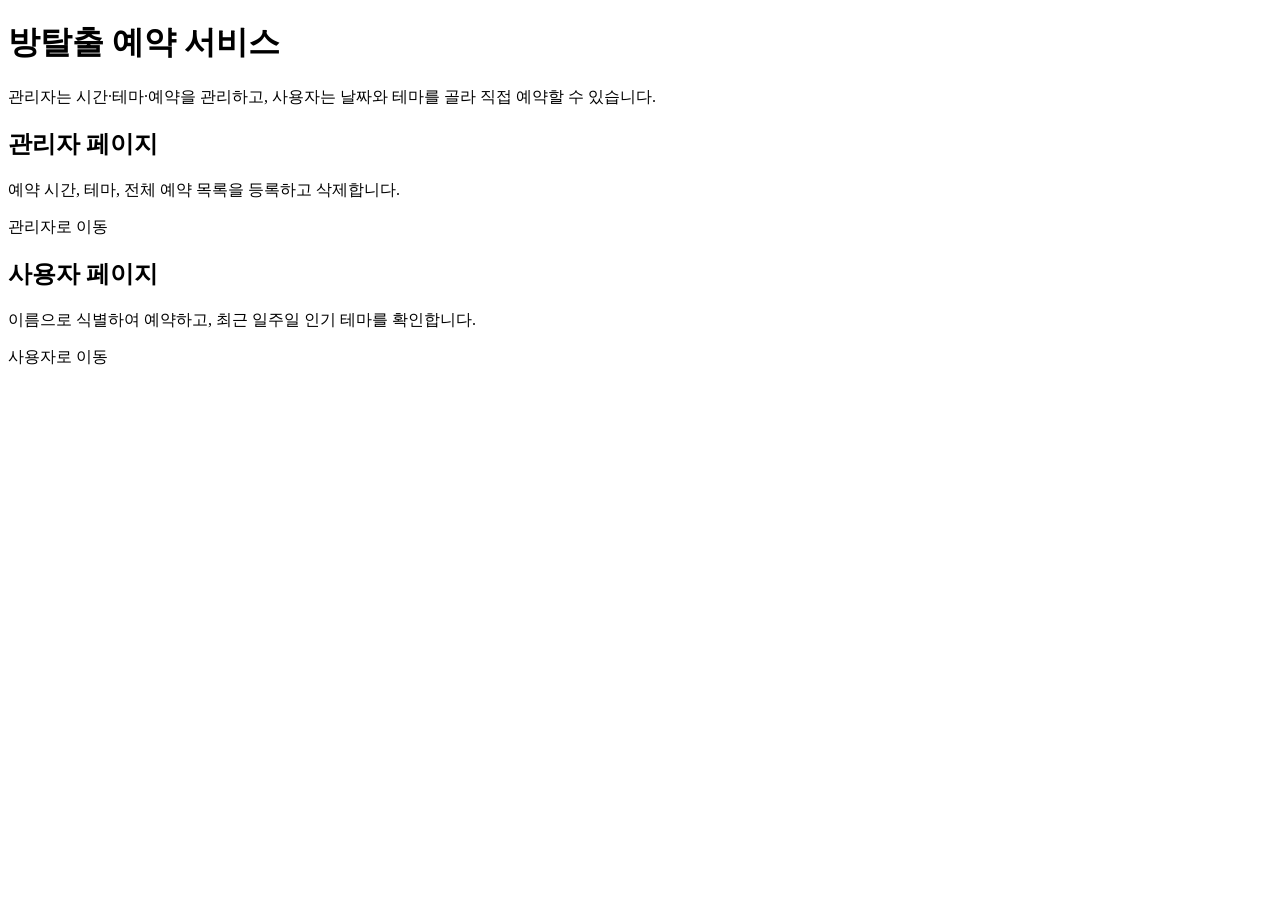
==== src/main/resources/templates/index.html @ 280441c3 "feat: 이전 미션의 코드 불러옴" ====
<!DOCTYPE html>
<html lang="ko" xmlns:th="http://www.thymeleaf.org">
<head>
    <meta charset="UTF-8"/>
    <meta name="viewport" content="width=device-width, initial-scale=1"/>
    <link rel="icon" href="data:,"/>
    <title>방탈출 예약 — 웰컴</title>
    <link rel="stylesheet" th:href="@{/css/app.css}"/>
</head>
<body>
<header th:replace="~{fragments/site :: siteHeader}"></header>
<main>
    <h1>방탈출 예약 서비스</h1>
    <p class="lead">관리자는 시간·테마·예약을 관리하고, 사용자는 날짜와 테마를 골라 직접 예약할 수 있습니다.</p>
    <div class="card-grid">
        <article class="card">
            <h2>관리자 페이지</h2>
            <p>예약 시간, 테마, 전체 예약 목록을 등록하고 삭제합니다.</p>
            <a class="btn btn-primary" th:href="@{/view/admin}">관리자로 이동</a>
        </article>
        <article class="card">
            <h2>사용자 페이지</h2>
            <p>이름으로 식별하여 예약하고, 최근 일주일 인기 테마를 확인합니다.</p>
            <a class="btn btn-primary" th:href="@{/view/user}">사용자로 이동</a>
        </article>
    </div>
</main>
</body>
</html>
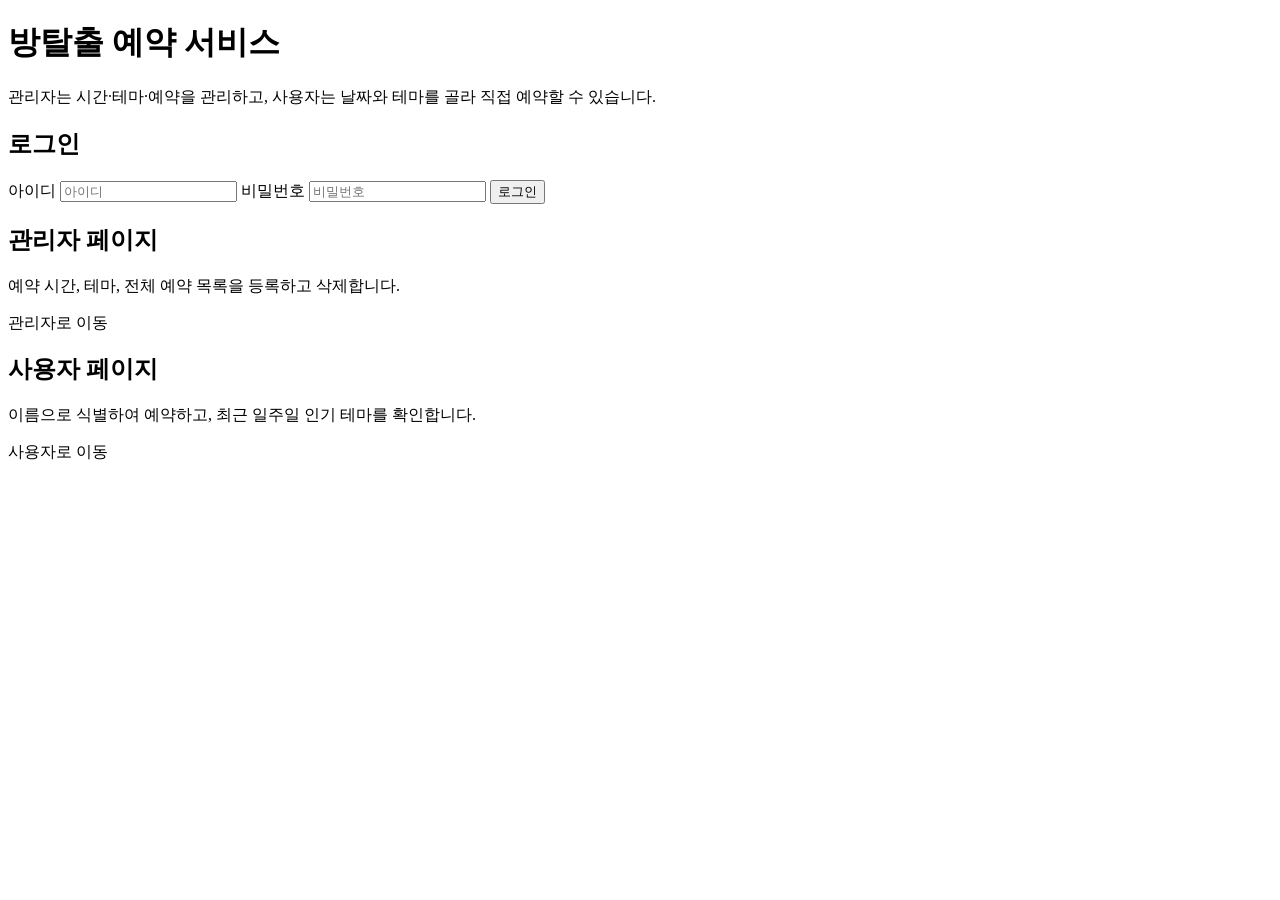
==== commit f222bc1a: "feat: 인증/인가 구현" ====
--- a/src/main/resources/templates/index.html
+++ b/src/main/resources/templates/index.html
@@ -12,6 +12,19 @@
 <main>
     <h1>방탈출 예약 서비스</h1>
     <p class="lead">관리자는 시간·테마·예약을 관리하고, 사용자는 날짜와 테마를 골라 직접 예약할 수 있습니다.</p>
+    <div class="panel">
+        <h2>로그인</h2>
+        <div class="form-row">
+            <label>아이디
+                <input type="text" id="loginId" placeholder="아이디"/>
+            </label>
+            <label>비밀번호
+                <input type="password" id="password" placeholder="비밀번호"/>
+            </label>
+            <button type="button" class="btn btn-primary" id="loginBtn">로그인</button>
+        </div>
+        <p id="loginStatus" class="status-msg" style="display:none;"></p>
+    </div>
     <div class="card-grid">
         <article class="card">
             <h2>관리자 페이지</h2>
@@ -25,5 +38,53 @@
         </article>
     </div>
 </main>
+<div th:replace="~{fragments/site :: errorModal}"></div>
+<script th:src="@{/js/common.js}"></script>
+<script>
+    const ERROR_MESSAGES = {
+        INVALID_INPUT: '입력값이 올바르지 않습니다.',
+        UNAUTHORIZED: '아이디 또는 비밀번호가 올바르지 않습니다.',
+        INTERNAL_SERVER_ERROR: '서버 내부 오류가 발생했습니다. 잠시 후 다시 시도해 주세요.',
+    };
+
+    async function readApiError(res) {
+        const text = await res.text();
+        if (!text) return '요청 실패 (' + res.status + ')';
+        try {
+            const j = JSON.parse(text);
+            if (j && j.errorCode && ERROR_MESSAGES[j.errorCode]) return ERROR_MESSAGES[j.errorCode];
+            if (j && j.message) return j.message;
+        } catch (_) {}
+        return text || '요청 실패 (' + res.status + ')';
+    }
+
+    document.getElementById('loginBtn').addEventListener('click', async () => {
+        const loginId = document.getElementById('loginId').value.trim();
+        const password = document.getElementById('password').value;
+        const status = document.getElementById('loginStatus');
+        status.style.display = 'none';
+
+        if (!loginId || !password) {
+            showErrorModal('아이디와 비밀번호를 입력해 주세요.');
+            return;
+        }
+
+        try {
+            const res = await fetch('/auth/login', {
+                method: 'POST',
+                headers: {'Content-Type': 'application/json'},
+                body: JSON.stringify({loginId, password})
+            });
+            if (!res.ok) throw new Error(await readApiError(res));
+            location.href = '/view/user';
+        } catch (e) {
+            showErrorModal(e.message);
+        }
+    });
+
+    document.getElementById('password').addEventListener('keydown', (e) => {
+        if (e.key === 'Enter') document.getElementById('loginBtn').click();
+    });
+</script>
 </body>
 </html>
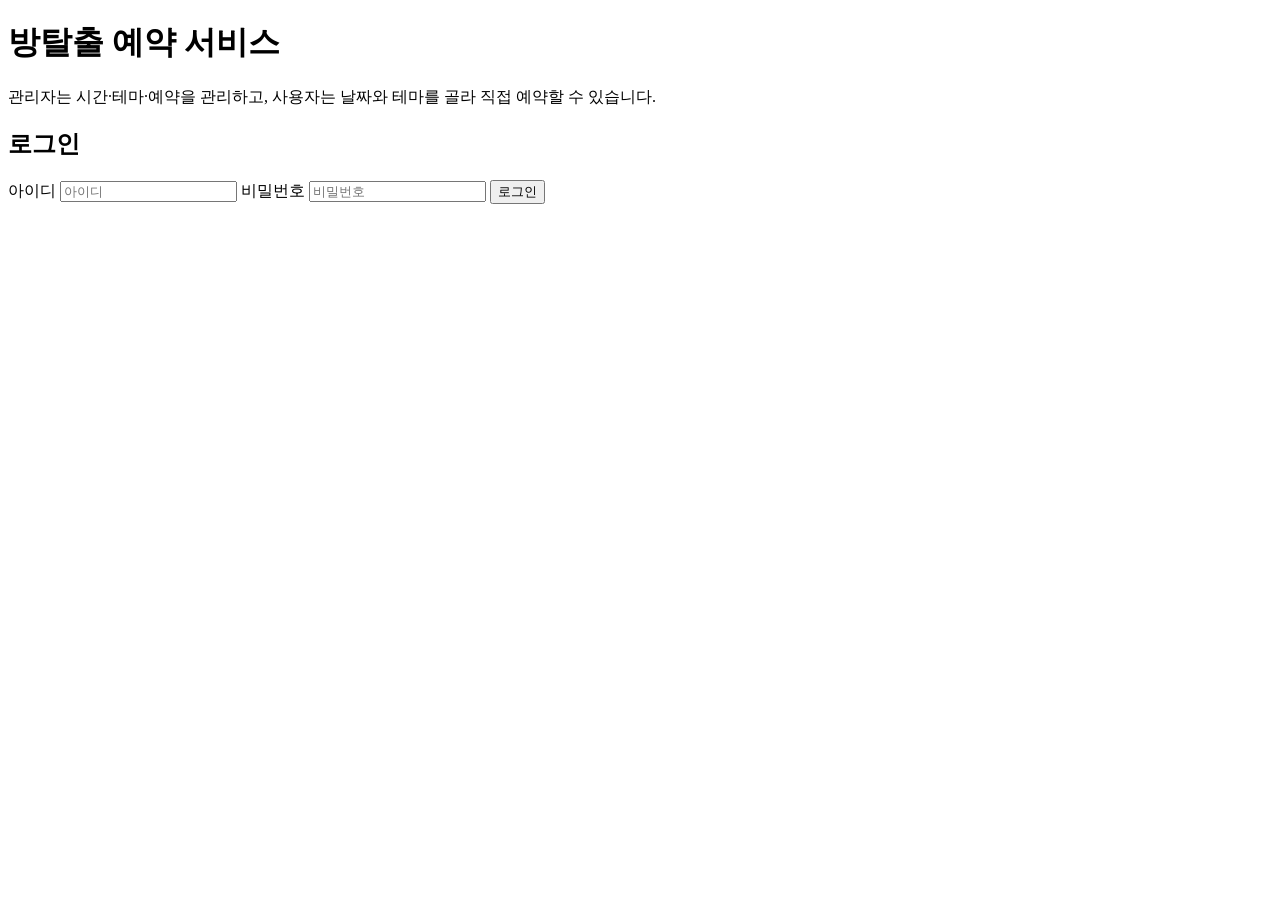
==== commit 862176c7: "feat: 사용자, 매니저, 관리자 UX 분리" ====
--- a/src/main/resources/templates/index.html
+++ b/src/main/resources/templates/index.html
@@ -25,15 +25,20 @@
         </div>
         <p id="loginStatus" class="status-msg" style="display:none;"></p>
     </div>
-    <div class="card-grid">
-        <article class="card">
+    <div class="card-grid" id="quickLinks" style="display:none;">
+        <article class="card" id="cardAdmin" style="display:none;">
             <h2>관리자 페이지</h2>
             <p>예약 시간, 테마, 전체 예약 목록을 등록하고 삭제합니다.</p>
             <a class="btn btn-primary" th:href="@{/view/admin}">관리자로 이동</a>
         </article>
-        <article class="card">
+        <article class="card" id="cardManager" style="display:none;">
+            <h2>매니저 페이지</h2>
+            <p>담당 매장의 테마와 예약을 관리합니다.</p>
+            <a class="btn btn-primary" th:href="@{/view/manager}">매니저로 이동</a>
+        </article>
+        <article class="card" id="cardUser" style="display:none;">
             <h2>사용자 페이지</h2>
-            <p>이름으로 식별하여 예약하고, 최근 일주일 인기 테마를 확인합니다.</p>
+            <p>매장을 선택하고 날짜·테마·시간을 골라 예약합니다.</p>
             <a class="btn btn-primary" th:href="@{/view/user}">사용자로 이동</a>
         </article>
     </div>
@@ -70,13 +75,45 @@
         }
 
         try {
-            const res = await fetch('/auth/login', {
+            // 1. 로그인 (세션 쿠키 발급)
+            const loginRes = await fetch('/auth/login', {
                 method: 'POST',
                 headers: {'Content-Type': 'application/json'},
                 body: JSON.stringify({loginId, password})
             });
-            if (!res.ok) throw new Error(await readApiError(res));
-            location.href = '/view/user';
+            if (!loginRes.ok) throw new Error(await readApiError(loginRes));
+
+            // 2. 내 정보 조회 (role, managingShopId)
+            const meRes = await fetch('/users/me');
+            if (!meRes.ok) throw new Error('사용자 정보를 불러오지 못했습니다.');
+            const user = await meRes.json();
+
+            // 3. sessionStorage에 저장
+            sessionStorage.setItem('currentUser', JSON.stringify({
+                id: user.id,
+                role: user.role,
+                managingShopId: user.managingShopId || null
+            }));
+            // 매니저는 자신의 매장을 선택된 매장으로 자동 설정
+            if (user.role === 'MANAGER' && user.managingShopId) {
+                // 매장명은 user 페이지에서 조회
+                sessionStorage.setItem('selectedShop', JSON.stringify({
+                    id: user.managingShopId,
+                    name: null
+                }));
+            } else {
+                // 다른 역할은 기존 선택 초기화
+                sessionStorage.removeItem('selectedShop');
+            }
+
+            // 4. 역할에 따라 페이지 이동
+            if (user.role === 'ADMIN') {
+                location.href = '/view/admin';
+            } else if (user.role === 'MANAGER') {
+                location.href = '/view/manager';
+            } else {
+                location.href = '/view/user';
+            }
         } catch (e) {
             showErrorModal(e.message);
         }
@@ -85,6 +122,23 @@
     document.getElementById('password').addEventListener('keydown', (e) => {
         if (e.key === 'Enter') document.getElementById('loginBtn').click();
     });
+
+    // 이미 로그인되어 있으면 퀵링크 카드 표시
+    (function showQuickLinks() {
+        const user = getCurrentUser();
+        if (!user) return;
+        const grid = document.getElementById('quickLinks');
+        grid.style.display = '';
+        if (user.role === 'ADMIN') {
+            document.getElementById('cardAdmin').style.display = '';
+            document.getElementById('cardUser').style.display = '';
+        } else if (user.role === 'MANAGER') {
+            document.getElementById('cardManager').style.display = '';
+            document.getElementById('cardUser').style.display = '';
+        } else {
+            document.getElementById('cardUser').style.display = '';
+        }
+    })();
 </script>
 </body>
 </html>
